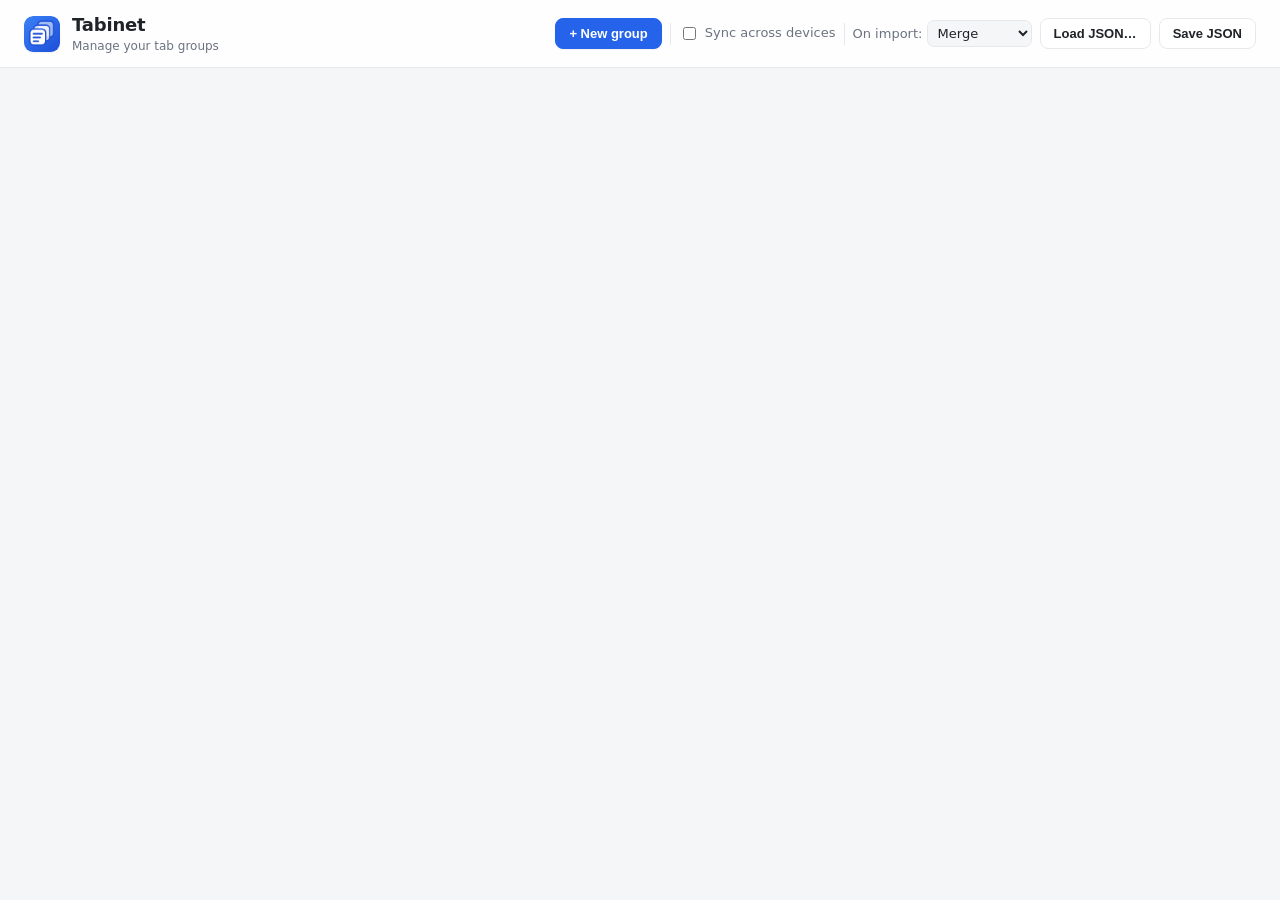
==== Tabinet/src/manager/manager.html @ d1fe0183 "Feat: Tabinet 크롬 확장 초기 구현 (탭 그룹 저장·복원·편집·동기화) - 팝업: 현재 창/현재 탭그룹 저장, 저장 그룹 클릭 복원(네이티브 탭그룹으로 묶음),   이름" ====
<!DOCTYPE html>
<html lang="en">
  <head>
    <meta charset="UTF-8" />
    <meta name="viewport" content="width=device-width, initial-scale=1.0" />
    <title>Tabinet — Manage groups</title>
    <link rel="stylesheet" href="manager.css" />
  </head>
  <body>
    <header class="topbar">
      <div class="brand">
        <img class="brand-icon" src="../../icons/icon48.png" alt="" />
        <div>
          <h1 class="title">Tabinet</h1>
          <p class="subtitle">Manage your tab groups</p>
        </div>
      </div>
      <div class="toolbar">
        <button id="new-group-btn" class="btn primary" type="button">
          + New group
        </button>
        <span class="sep"></span>
        <label class="sync-toggle" title="Sync groups to your Google account so they appear on every device you're signed into (small storage limit — see README).">
          <input id="sync-toggle" type="checkbox" />
          Sync across devices
        </label>
        <span class="sep"></span>
        <label class="import-mode">
          On import:
          <select id="import-mode">
            <option value="merge">Merge</option>
            <option value="replace">Replace all</option>
          </select>
        </label>
        <button id="import-btn" class="btn" type="button">Load JSON…</button>
        <button id="export-btn" class="btn" type="button">Save JSON</button>
        <input id="import-file" type="file" accept="application/json" hidden />
      </div>
    </header>

    <p id="toast" class="toast" role="status" hidden></p>

    <main id="groups" class="groups">
      <!-- rendered by manager.js -->
    </main>
    <p id="empty" class="empty" hidden>
      No groups yet. Create one with <strong>+ New group</strong>, or load a JSON
      backup.
    </p>

    <script type="module" src="manager.js"></script>
  </body>
</html>
---- Tabinet/src/manager/manager.css ----
:root {
  --bg: #f5f6f8;
  --card: #ffffff;
  --fg: #1f2328;
  --muted: #6b7280;
  --border: #e6e8eb;
  --accent: #2563eb;
  --accent-strong: #1d4ed8;
  --accent-fg: #ffffff;
  --accent-soft: #eff4ff;
  --hover: #f2f4f7;
  --danger: #ef4444;
  --shadow-sm: 0 1px 2px rgba(16, 24, 40, 0.06);
  --shadow-md: 0 4px 14px rgba(16, 24, 40, 0.1);
}

@media (prefers-color-scheme: dark) {
  :root {
    --bg: #15181d;
    --card: #1f242b;
    --fg: #e8eaed;
    --muted: #9aa1ac;
    --border: #2b313a;
    --accent: #3b82f6;
    --accent-strong: #2563eb;
    --accent-fg: #ffffff;
    --accent-soft: #22314f;
    --hover: #262c34;
    --danger: #f87171;
    --shadow-sm: 0 1px 2px rgba(0, 0, 0, 0.4);
    --shadow-md: 0 6px 20px rgba(0, 0, 0, 0.5);
  }
}

* {
  box-sizing: border-box;
}

body {
  margin: 0;
  font-family: system-ui, -apple-system, "Segoe UI", sans-serif;
  font-size: 14px;
  line-height: 1.45;
  background: var(--bg);
  color: var(--fg);
}

/* ---------- top bar ---------- */
.topbar {
  position: sticky;
  top: 0;
  z-index: 10;
  display: flex;
  align-items: center;
  justify-content: space-between;
  gap: 16px;
  padding: 12px 24px;
  background: color-mix(in srgb, var(--card) 88%, transparent);
  backdrop-filter: saturate(180%) blur(8px);
  border-bottom: 1px solid var(--border);
}

.brand {
  display: flex;
  align-items: center;
  gap: 12px;
}

.brand-icon {
  width: 36px;
  height: 36px;
  border-radius: 9px;
  box-shadow: var(--shadow-sm);
}

.title {
  margin: 0;
  font-size: 18px;
  font-weight: 700;
  letter-spacing: -0.01em;
}

.subtitle {
  margin: 0;
  font-size: 12px;
  color: var(--muted);
}

.toolbar {
  display: flex;
  align-items: center;
  gap: 8px;
  flex-wrap: wrap;
}

.sep {
  width: 1px;
  height: 22px;
  background: var(--border);
}

.sync-toggle {
  display: flex;
  align-items: center;
  gap: 6px;
  color: var(--muted);
  font-size: 13px;
  cursor: pointer;
  user-select: none;
}

.sync-toggle input {
  cursor: pointer;
  accent-color: var(--accent);
}

.import-mode {
  color: var(--muted);
  font-size: 13px;
}

.import-mode select,
.color-select {
  font: inherit;
  color: var(--fg);
  background: var(--bg);
  border: 1px solid var(--border);
  border-radius: 7px;
  padding: 4px 6px;
}

.btn {
  padding: 7px 13px;
  border: 1px solid var(--border);
  border-radius: 8px;
  background: var(--card);
  color: var(--fg);
  font-size: 13px;
  font-weight: 600;
  cursor: pointer;
  transition: background 0.12s, border-color 0.12s, transform 0.05s;
}

.btn:hover {
  background: var(--hover);
}

.btn:active {
  transform: translateY(1px);
}

.btn.primary {
  background: var(--accent);
  border-color: var(--accent);
  color: var(--accent-fg);
  box-shadow: var(--shadow-sm);
}

.btn.primary:hover {
  background: var(--accent-strong);
  border-color: var(--accent-strong);
}

/* ---------- toast ---------- */
.toast {
  position: fixed;
  left: 50%;
  bottom: 24px;
  transform: translateX(-50%);
  z-index: 20;
  margin: 0;
  padding: 10px 18px;
  border-radius: 10px;
  background: var(--accent);
  color: var(--accent-fg);
  font-size: 13px;
  font-weight: 500;
  box-shadow: var(--shadow-md);
}

/* ---------- groups ---------- */
.groups {
  max-width: 860px;
  margin: 0 auto;
  padding: 24px 24px 60px;
  display: flex;
  flex-direction: column;
  gap: 14px;
}

.empty {
  max-width: 860px;
  margin: 60px auto;
  padding: 0 24px;
  text-align: center;
  color: var(--muted);
  font-size: 15px;
}

/* ---------- group card ---------- */
.group {
  background: var(--card);
  border: 1px solid var(--border);
  border-radius: 14px;
  overflow: hidden;
  box-shadow: var(--shadow-sm);
  transition: box-shadow 0.12s, border-color 0.12s;
}

.group:hover {
  box-shadow: var(--shadow-md);
}

.group.dragging {
  opacity: 0.5;
}

.group.drop-before {
  box-shadow: 0 -3px 0 0 var(--accent);
}

.group.drop-after {
  box-shadow: 0 3px 0 0 var(--accent);
}

.group-head {
  display: flex;
  align-items: center;
  gap: 10px;
  padding: 12px 14px;
}

.drag-handle {
  cursor: grab;
  color: var(--muted);
  font-size: 16px;
  user-select: none;
  padding: 0 4px;
  border-radius: 6px;
}

.drag-handle:hover {
  background: var(--hover);
  color: var(--fg);
}

.drag-handle:active {
  cursor: grabbing;
}

.name-input {
  flex: 1;
  min-width: 0;
  font: inherit;
  font-weight: 600;
  font-size: 15px;
  color: var(--fg);
  background: transparent;
  border: 1px solid transparent;
  border-radius: 8px;
  padding: 5px 8px;
  transition: border-color 0.12s, background 0.12s;
}

.name-input:hover {
  border-color: var(--border);
}

.name-input:focus {
  border-color: var(--accent);
  background: var(--bg);
  outline: none;
}

.count {
  color: var(--muted);
  font-size: 12px;
  white-space: nowrap;
  padding: 2px 8px;
  background: var(--hover);
  border-radius: 999px;
}

.head-actions {
  display: flex;
  gap: 6px;
}

.icon-btn {
  border: 1px solid var(--border);
  background: var(--card);
  color: var(--fg);
  border-radius: 8px;
  padding: 5px 11px;
  font-size: 12.5px;
  font-weight: 600;
  cursor: pointer;
  transition: background 0.12s, border-color 0.12s, color 0.12s;
}

.icon-btn:hover {
  background: var(--hover);
}

.icon-btn:disabled {
  opacity: 0.5;
  cursor: default;
}

.icon-btn.danger:hover {
  color: var(--accent-fg);
  background: var(--danger);
  border-color: var(--danger);
}

/* ---------- tab rows ---------- */
.tabs {
  list-style: none;
  margin: 0;
  padding: 0 14px 8px;
  display: flex;
  flex-direction: column;
  gap: 6px;
}

.tab-row {
  display: flex;
  align-items: center;
  gap: 8px;
  padding: 7px 8px;
  border: 1px solid var(--border);
  border-radius: 10px;
  background: var(--bg);
  transition: border-color 0.12s;
}

.tab-row:hover {
  border-color: color-mix(in srgb, var(--accent) 40%, var(--border));
}

.tab-row.dragging {
  opacity: 0.5;
}

.tab-row.drop-before {
  box-shadow: 0 -3px 0 0 var(--accent);
}

.tab-row.drop-after {
  box-shadow: 0 3px 0 0 var(--accent);
}

.tab-drag {
  cursor: grab;
  color: var(--muted);
  user-select: none;
  padding: 0 2px;
}

.tab-drag:active {
  cursor: grabbing;
}

.tab-fields {
  display: flex;
  flex: 1;
  min-width: 0;
  gap: 8px;
}

.tab-title,
.tab-url {
  font: inherit;
  border: 1px solid var(--border);
  border-radius: 7px;
  padding: 5px 8px;
  background: var(--card);
  color: var(--fg);
}

.tab-title {
  flex: 1 1 40%;
  min-width: 0;
}

.tab-url {
  flex: 1 1 60%;
  min-width: 0;
  color: var(--muted);
  font-size: 13px;
}

.tab-url:focus,
.tab-title:focus {
  outline: none;
  border-color: var(--accent);
  color: var(--fg);
}

.tab-remove {
  border: none;
  background: transparent;
  color: var(--muted);
  font-size: 16px;
  line-height: 1;
  cursor: pointer;
  padding: 4px 7px;
  border-radius: 6px;
}

.tab-remove:hover {
  color: var(--danger);
  background: color-mix(in srgb, var(--danger) 12%, transparent);
}

.add-tab {
  margin: 2px 14px 14px;
  padding: 8px 12px;
  border: 1px dashed var(--border);
  border-radius: 10px;
  background: transparent;
  color: var(--muted);
  font-size: 13px;
  font-weight: 500;
  cursor: pointer;
  transition: color 0.12s, border-color 0.12s, background 0.12s;
}

.add-tab:hover {
  color: var(--accent);
  border-color: var(--accent);
  background: var(--accent-soft);
}
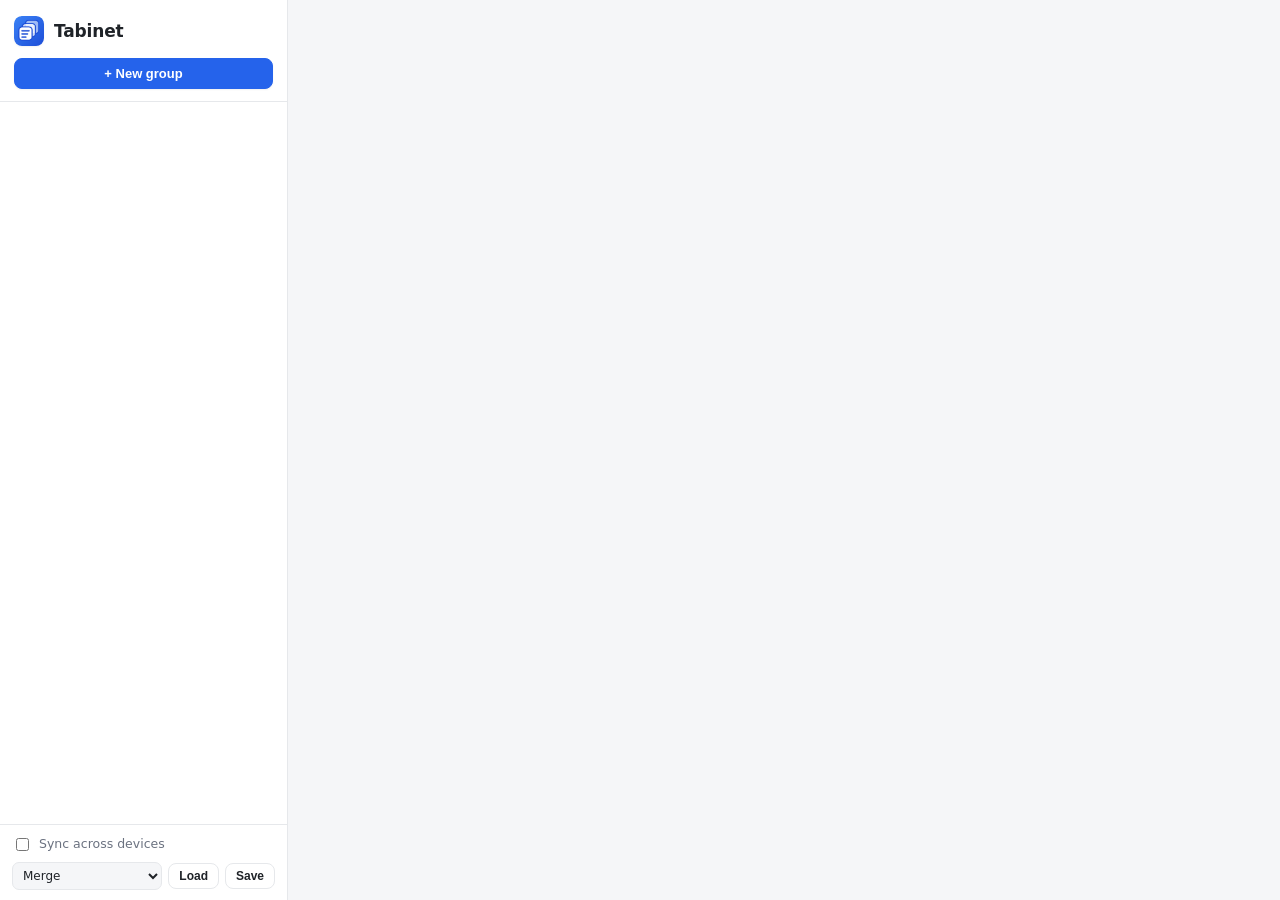
==== commit 98b52e18: "Feat: Tabinet 사이드바" ====
--- a/Tabinet/src/manager/manager.html
+++ b/Tabinet/src/manager/manager.html
@@ -7,46 +7,50 @@
     <link rel="stylesheet" href="manager.css" />
   </head>
   <body>
-    <header class="topbar">
-      <div class="brand">
-        <img class="brand-icon" src="../../icons/icon48.png" alt="" />
-        <div>
-          <h1 class="title">Tabinet</h1>
-          <p class="subtitle">Manage your tab groups</p>
+    <div class="app">
+      <!-- ===== left: group list (Safari-style sidebar) ===== -->
+      <aside class="sidebar">
+        <div class="sidebar-head">
+          <div class="brand">
+            <img class="brand-icon" src="../../icons/icon48.png" alt="" />
+            <h1 class="title">Tabinet</h1>
+          </div>
+          <button id="new-group-btn" class="btn primary block" type="button">
+            + New group
+          </button>
         </div>
-      </div>
-      <div class="toolbar">
-        <button id="new-group-btn" class="btn primary" type="button">
-          + New group
-        </button>
-        <span class="sep"></span>
-        <label class="sync-toggle" title="Sync groups to your Google account so they appear on every device you're signed into (small storage limit — see README).">
-          <input id="sync-toggle" type="checkbox" />
-          Sync across devices
-        </label>
-        <span class="sep"></span>
-        <label class="import-mode">
-          On import:
-          <select id="import-mode">
-            <option value="merge">Merge</option>
-            <option value="replace">Replace all</option>
-          </select>
-        </label>
-        <button id="import-btn" class="btn" type="button">Load JSON…</button>
-        <button id="export-btn" class="btn" type="button">Save JSON</button>
-        <input id="import-file" type="file" accept="application/json" hidden />
-      </div>
-    </header>
+
+        <ul id="group-list" class="group-list" aria-label="Tab groups">
+          <!-- rendered by manager.js -->
+        </ul>
+
+        <div class="sidebar-foot">
+          <label
+            class="sync-toggle"
+            title="Sync groups to your Google account so they appear on every device you're signed into (small storage limit — see README)."
+          >
+            <input id="sync-toggle" type="checkbox" />
+            Sync across devices
+          </label>
+          <div class="io-row">
+            <select id="import-mode" title="How Load JSON applies the file">
+              <option value="merge">Merge</option>
+              <option value="replace">Replace all</option>
+            </select>
+            <button id="import-btn" class="btn small" type="button">Load</button>
+            <button id="export-btn" class="btn small" type="button">Save</button>
+            <input id="import-file" type="file" accept="application/json" hidden />
+          </div>
+        </div>
+      </aside>
+
+      <!-- ===== right: selected group's tabs ===== -->
+      <main id="detail" class="detail">
+        <!-- rendered by manager.js -->
+      </main>
+    </div>
 
     <p id="toast" class="toast" role="status" hidden></p>
-
-    <main id="groups" class="groups">
-      <!-- rendered by manager.js -->
-    </main>
-    <p id="empty" class="empty" hidden>
-      No groups yet. Create one with <strong>+ New group</strong>, or load a JSON
-      backup.
-    </p>
 
     <script type="module" src="manager.js"></script>
   </body>
--- a/Tabinet/src/manager/manager.css
+++ b/Tabinet/src/manager/manager.css
@@ -1,5 +1,6 @@
 :root {
   --bg: #f5f6f8;
+  --panel: #ffffff;
   --card: #ffffff;
   --fg: #1f2328;
   --muted: #6b7280;
@@ -9,15 +10,17 @@
   --accent-fg: #ffffff;
   --accent-soft: #eff4ff;
   --hover: #f2f4f7;
+  --sel: #e7efff;
   --danger: #ef4444;
   --shadow-sm: 0 1px 2px rgba(16, 24, 40, 0.06);
-  --shadow-md: 0 4px 14px rgba(16, 24, 40, 0.1);
+  --shadow-md: 0 6px 20px rgba(16, 24, 40, 0.12);
 }
 
 @media (prefers-color-scheme: dark) {
   :root {
     --bg: #15181d;
-    --card: #1f242b;
+    --panel: #1a1e24;
+    --card: #21262e;
     --fg: #e8eaed;
     --muted: #9aa1ac;
     --border: #2b313a;
@@ -26,14 +29,20 @@
     --accent-fg: #ffffff;
     --accent-soft: #22314f;
     --hover: #262c34;
+    --sel: #26344f;
     --danger: #f87171;
     --shadow-sm: 0 1px 2px rgba(0, 0, 0, 0.4);
-    --shadow-md: 0 6px 20px rgba(0, 0, 0, 0.5);
+    --shadow-md: 0 8px 24px rgba(0, 0, 0, 0.55);
   }
 }
 
 * {
   box-sizing: border-box;
+}
+
+html,
+body {
+  height: 100%;
 }
 
 body {
@@ -45,88 +54,45 @@
   color: var(--fg);
 }
 
-/* ---------- top bar ---------- */
-.topbar {
-  position: sticky;
-  top: 0;
-  z-index: 10;
-  display: flex;
-  align-items: center;
-  justify-content: space-between;
-  gap: 16px;
-  padding: 12px 24px;
-  background: color-mix(in srgb, var(--card) 88%, transparent);
-  backdrop-filter: saturate(180%) blur(8px);
+.app {
+  display: grid;
+  grid-template-columns: 288px 1fr;
+  height: 100vh;
+}
+
+/* ========== sidebar ========== */
+.sidebar {
+  display: flex;
+  flex-direction: column;
+  min-height: 0;
+  background: var(--panel);
+  border-right: 1px solid var(--border);
+}
+
+.sidebar-head {
+  padding: 16px 14px 12px;
   border-bottom: 1px solid var(--border);
 }
 
 .brand {
   display: flex;
   align-items: center;
-  gap: 12px;
+  gap: 10px;
+  margin-bottom: 12px;
 }
 
 .brand-icon {
-  width: 36px;
-  height: 36px;
-  border-radius: 9px;
+  width: 30px;
+  height: 30px;
+  border-radius: 8px;
   box-shadow: var(--shadow-sm);
 }
 
 .title {
   margin: 0;
-  font-size: 18px;
+  font-size: 17px;
   font-weight: 700;
   letter-spacing: -0.01em;
-}
-
-.subtitle {
-  margin: 0;
-  font-size: 12px;
-  color: var(--muted);
-}
-
-.toolbar {
-  display: flex;
-  align-items: center;
-  gap: 8px;
-  flex-wrap: wrap;
-}
-
-.sep {
-  width: 1px;
-  height: 22px;
-  background: var(--border);
-}
-
-.sync-toggle {
-  display: flex;
-  align-items: center;
-  gap: 6px;
-  color: var(--muted);
-  font-size: 13px;
-  cursor: pointer;
-  user-select: none;
-}
-
-.sync-toggle input {
-  cursor: pointer;
-  accent-color: var(--accent);
-}
-
-.import-mode {
-  color: var(--muted);
-  font-size: 13px;
-}
-
-.import-mode select,
-.color-select {
-  font: inherit;
-  color: var(--fg);
-  background: var(--bg);
-  border: 1px solid var(--border);
-  border-radius: 7px;
-  padding: 4px 6px;
 }
 
 .btn {
@@ -149,6 +115,16 @@
   transform: translateY(1px);
 }
 
+.btn.block {
+  display: block;
+  width: 100%;
+}
+
+.btn.small {
+  padding: 5px 10px;
+  font-size: 12px;
+}
+
 .btn.primary {
   background: var(--accent);
   border-color: var(--accent);
@@ -161,7 +137,449 @@
   border-color: var(--accent-strong);
 }
 
-/* ---------- toast ---------- */
+/* group list */
+.group-list {
+  list-style: none;
+  margin: 0;
+  padding: 8px;
+  flex: 1;
+  min-height: 0;
+  overflow-y: auto;
+}
+
+.group-item {
+  display: flex;
+  align-items: center;
+  gap: 10px;
+  padding: 9px 10px;
+  margin: 2px 0;
+  border-radius: 9px;
+  cursor: pointer;
+  border: 1px solid transparent;
+  transition: background 0.12s, border-color 0.12s;
+}
+
+.group-item:hover {
+  background: var(--hover);
+}
+
+.group-item.selected {
+  background: var(--sel);
+  border-color: color-mix(in srgb, var(--accent) 35%, transparent);
+}
+
+.group-item.dragging {
+  opacity: 0.5;
+}
+
+.group-item.drop-before {
+  box-shadow: 0 -3px 0 0 var(--accent);
+}
+
+.group-item.drop-after {
+  box-shadow: 0 3px 0 0 var(--accent);
+}
+
+/* highlighted as a target when moving a tab onto it */
+.group-item.drop-into {
+  border-color: var(--accent);
+  background: var(--accent-soft);
+  box-shadow: 0 0 0 2px color-mix(in srgb, var(--accent) 45%, transparent);
+}
+
+.g-handle {
+  color: var(--muted);
+  cursor: grab;
+  user-select: none;
+  font-size: 14px;
+  opacity: 0;
+  transition: opacity 0.12s;
+}
+
+.group-item:hover .g-handle {
+  opacity: 1;
+}
+
+.g-handle:active {
+  cursor: grabbing;
+}
+
+.g-dot {
+  width: 11px;
+  height: 11px;
+  border-radius: 50%;
+  flex-shrink: 0;
+}
+
+.g-name {
+  flex: 1;
+  min-width: 0;
+  font-weight: 600;
+  white-space: nowrap;
+  overflow: hidden;
+  text-overflow: ellipsis;
+}
+
+.g-count {
+  color: var(--muted);
+  font-size: 11.5px;
+  padding: 1px 7px;
+  background: color-mix(in srgb, var(--muted) 14%, transparent);
+  border-radius: 999px;
+}
+
+.g-del {
+  border: none;
+  background: transparent;
+  color: var(--muted);
+  cursor: pointer;
+  font-size: 15px;
+  line-height: 1;
+  padding: 2px 5px;
+  border-radius: 6px;
+  opacity: 0;
+  transition: opacity 0.12s, color 0.12s, background 0.12s;
+}
+
+.group-item:hover .g-del {
+  opacity: 1;
+}
+
+.g-del:hover {
+  color: var(--danger);
+  background: color-mix(in srgb, var(--danger) 12%, transparent);
+}
+
+.sidebar-empty {
+  padding: 24px 14px;
+  color: var(--muted);
+  font-size: 13px;
+  text-align: center;
+}
+
+/* sidebar footer */
+.sidebar-foot {
+  padding: 10px 12px;
+  border-top: 1px solid var(--border);
+  display: flex;
+  flex-direction: column;
+  gap: 8px;
+}
+
+.sync-toggle {
+  display: flex;
+  align-items: center;
+  gap: 7px;
+  color: var(--muted);
+  font-size: 12.5px;
+  cursor: pointer;
+  user-select: none;
+}
+
+.sync-toggle input {
+  cursor: pointer;
+  accent-color: var(--accent);
+}
+
+.io-row {
+  display: flex;
+  gap: 6px;
+  align-items: center;
+}
+
+.io-row select {
+  flex: 1;
+  min-width: 0;
+  font: inherit;
+  font-size: 12px;
+  color: var(--fg);
+  background: var(--bg);
+  border: 1px solid var(--border);
+  border-radius: 7px;
+  padding: 5px 6px;
+}
+
+/* ========== detail pane ========== */
+.detail {
+  min-width: 0;
+  min-height: 0;
+  overflow-y: auto;
+}
+
+.detail-inner {
+  max-width: 760px;
+  margin: 0 auto;
+  padding: 22px 28px 60px;
+}
+
+.detail-empty {
+  height: 100%;
+  display: flex;
+  flex-direction: column;
+  align-items: center;
+  justify-content: center;
+  gap: 6px;
+  color: var(--muted);
+  text-align: center;
+  padding: 24px;
+}
+
+.detail-empty .big {
+  font-size: 40px;
+  opacity: 0.8;
+}
+
+.detail-empty .t {
+  font-size: 16px;
+  font-weight: 600;
+  color: var(--fg);
+}
+
+/* detail header */
+.detail-head {
+  display: flex;
+  align-items: center;
+  gap: 10px;
+  padding-bottom: 14px;
+  margin-bottom: 14px;
+  border-bottom: 1px solid var(--border);
+}
+
+.color-select {
+  font: inherit;
+  color: var(--fg);
+  background: var(--bg);
+  border: 1px solid var(--border);
+  border-radius: 8px;
+  padding: 6px 6px;
+}
+
+.name-input {
+  flex: 1;
+  min-width: 0;
+  font: inherit;
+  font-weight: 700;
+  font-size: 19px;
+  color: var(--fg);
+  background: transparent;
+  border: 1px solid transparent;
+  border-radius: 8px;
+  padding: 5px 8px;
+  transition: border-color 0.12s, background 0.12s;
+}
+
+.name-input:hover {
+  border-color: var(--border);
+}
+
+.name-input:focus {
+  border-color: var(--accent);
+  background: var(--bg);
+  outline: none;
+}
+
+.head-actions {
+  display: flex;
+  gap: 6px;
+}
+
+.icon-btn {
+  border: 1px solid var(--border);
+  background: var(--card);
+  color: var(--fg);
+  border-radius: 8px;
+  padding: 6px 12px;
+  font-size: 12.5px;
+  font-weight: 600;
+  cursor: pointer;
+  transition: background 0.12s, border-color 0.12s, color 0.12s;
+}
+
+.icon-btn:hover {
+  background: var(--hover);
+}
+
+.icon-btn.primary {
+  background: var(--accent);
+  border-color: var(--accent);
+  color: var(--accent-fg);
+}
+
+.icon-btn.primary:hover {
+  background: var(--accent-strong);
+}
+
+.icon-btn.primary:disabled {
+  opacity: 0.5;
+  cursor: default;
+}
+
+.icon-btn.danger:hover {
+  color: var(--accent-fg);
+  background: var(--danger);
+  border-color: var(--danger);
+}
+
+/* tab list */
+.tab-list {
+  list-style: none;
+  margin: 0 0 12px;
+  padding: 0;
+  display: flex;
+  flex-direction: column;
+  gap: 7px;
+}
+
+.tab-row {
+  display: flex;
+  align-items: center;
+  gap: 8px;
+  padding: 8px 9px;
+  border: 1px solid var(--border);
+  border-radius: 10px;
+  background: var(--card);
+  box-shadow: var(--shadow-sm);
+  transition: border-color 0.12s;
+}
+
+.tab-row:hover {
+  border-color: color-mix(in srgb, var(--accent) 40%, var(--border));
+}
+
+.tab-row.dragging {
+  opacity: 0.5;
+}
+
+.tab-row.drop-before {
+  box-shadow: 0 -3px 0 0 var(--accent);
+}
+
+.tab-row.drop-after {
+  box-shadow: 0 3px 0 0 var(--accent);
+}
+
+.tab-drag {
+  cursor: grab;
+  color: var(--muted);
+  user-select: none;
+  padding: 0 2px;
+}
+
+.tab-drag:active {
+  cursor: grabbing;
+}
+
+.tab-index {
+  width: 20px;
+  text-align: center;
+  color: var(--muted);
+  font-size: 12px;
+  flex-shrink: 0;
+}
+
+.tab-fields {
+  display: flex;
+  flex: 1;
+  min-width: 0;
+  gap: 8px;
+}
+
+.tab-title,
+.tab-url {
+  font: inherit;
+  border: 1px solid var(--border);
+  border-radius: 7px;
+  padding: 6px 8px;
+  background: var(--bg);
+  color: var(--fg);
+}
+
+.tab-title {
+  flex: 1 1 38%;
+  min-width: 0;
+}
+
+.tab-url {
+  flex: 1 1 62%;
+  min-width: 0;
+  color: var(--muted);
+  font-size: 13px;
+}
+
+.tab-title:focus,
+.tab-url:focus {
+  outline: none;
+  border-color: var(--accent);
+  color: var(--fg);
+  background: var(--card);
+}
+
+.tab-open {
+  border: none;
+  background: transparent;
+  color: var(--muted);
+  cursor: pointer;
+  font-size: 14px;
+  padding: 4px 6px;
+  border-radius: 6px;
+  text-decoration: none;
+}
+
+.tab-open:hover {
+  color: var(--accent);
+  background: var(--accent-soft);
+}
+
+.tab-remove {
+  border: none;
+  background: transparent;
+  color: var(--muted);
+  font-size: 16px;
+  line-height: 1;
+  cursor: pointer;
+  padding: 4px 7px;
+  border-radius: 6px;
+}
+
+.tab-remove:hover {
+  color: var(--danger);
+  background: color-mix(in srgb, var(--danger) 12%, transparent);
+}
+
+.tabs-empty {
+  padding: 18px;
+  text-align: center;
+  color: var(--muted);
+  border: 1px dashed var(--border);
+  border-radius: 10px;
+  margin-bottom: 12px;
+}
+
+.add-tab {
+  padding: 9px 12px;
+  border: 1px dashed var(--border);
+  border-radius: 10px;
+  background: transparent;
+  color: var(--muted);
+  font-size: 13px;
+  font-weight: 600;
+  cursor: pointer;
+  transition: color 0.12s, border-color 0.12s, background 0.12s;
+}
+
+.add-tab:hover {
+  color: var(--accent);
+  border-color: var(--accent);
+  background: var(--accent-soft);
+}
+
+.hint {
+  margin: 14px 2px 0;
+  color: var(--muted);
+  font-size: 12px;
+}
+
+/* ========== toast ========== */
 .toast {
   position: fixed;
   left: 50%;
@@ -177,257 +595,3 @@
   font-weight: 500;
   box-shadow: var(--shadow-md);
 }
-
-/* ---------- groups ---------- */
-.groups {
-  max-width: 860px;
-  margin: 0 auto;
-  padding: 24px 24px 60px;
-  display: flex;
-  flex-direction: column;
-  gap: 14px;
-}
-
-.empty {
-  max-width: 860px;
-  margin: 60px auto;
-  padding: 0 24px;
-  text-align: center;
-  color: var(--muted);
-  font-size: 15px;
-}
-
-/* ---------- group card ---------- */
-.group {
-  background: var(--card);
-  border: 1px solid var(--border);
-  border-radius: 14px;
-  overflow: hidden;
-  box-shadow: var(--shadow-sm);
-  transition: box-shadow 0.12s, border-color 0.12s;
-}
-
-.group:hover {
-  box-shadow: var(--shadow-md);
-}
-
-.group.dragging {
-  opacity: 0.5;
-}
-
-.group.drop-before {
-  box-shadow: 0 -3px 0 0 var(--accent);
-}
-
-.group.drop-after {
-  box-shadow: 0 3px 0 0 var(--accent);
-}
-
-.group-head {
-  display: flex;
-  align-items: center;
-  gap: 10px;
-  padding: 12px 14px;
-}
-
-.drag-handle {
-  cursor: grab;
-  color: var(--muted);
-  font-size: 16px;
-  user-select: none;
-  padding: 0 4px;
-  border-radius: 6px;
-}
-
-.drag-handle:hover {
-  background: var(--hover);
-  color: var(--fg);
-}
-
-.drag-handle:active {
-  cursor: grabbing;
-}
-
-.name-input {
-  flex: 1;
-  min-width: 0;
-  font: inherit;
-  font-weight: 600;
-  font-size: 15px;
-  color: var(--fg);
-  background: transparent;
-  border: 1px solid transparent;
-  border-radius: 8px;
-  padding: 5px 8px;
-  transition: border-color 0.12s, background 0.12s;
-}
-
-.name-input:hover {
-  border-color: var(--border);
-}
-
-.name-input:focus {
-  border-color: var(--accent);
-  background: var(--bg);
-  outline: none;
-}
-
-.count {
-  color: var(--muted);
-  font-size: 12px;
-  white-space: nowrap;
-  padding: 2px 8px;
-  background: var(--hover);
-  border-radius: 999px;
-}
-
-.head-actions {
-  display: flex;
-  gap: 6px;
-}
-
-.icon-btn {
-  border: 1px solid var(--border);
-  background: var(--card);
-  color: var(--fg);
-  border-radius: 8px;
-  padding: 5px 11px;
-  font-size: 12.5px;
-  font-weight: 600;
-  cursor: pointer;
-  transition: background 0.12s, border-color 0.12s, color 0.12s;
-}
-
-.icon-btn:hover {
-  background: var(--hover);
-}
-
-.icon-btn:disabled {
-  opacity: 0.5;
-  cursor: default;
-}
-
-.icon-btn.danger:hover {
-  color: var(--accent-fg);
-  background: var(--danger);
-  border-color: var(--danger);
-}
-
-/* ---------- tab rows ---------- */
-.tabs {
-  list-style: none;
-  margin: 0;
-  padding: 0 14px 8px;
-  display: flex;
-  flex-direction: column;
-  gap: 6px;
-}
-
-.tab-row {
-  display: flex;
-  align-items: center;
-  gap: 8px;
-  padding: 7px 8px;
-  border: 1px solid var(--border);
-  border-radius: 10px;
-  background: var(--bg);
-  transition: border-color 0.12s;
-}
-
-.tab-row:hover {
-  border-color: color-mix(in srgb, var(--accent) 40%, var(--border));
-}
-
-.tab-row.dragging {
-  opacity: 0.5;
-}
-
-.tab-row.drop-before {
-  box-shadow: 0 -3px 0 0 var(--accent);
-}
-
-.tab-row.drop-after {
-  box-shadow: 0 3px 0 0 var(--accent);
-}
-
-.tab-drag {
-  cursor: grab;
-  color: var(--muted);
-  user-select: none;
-  padding: 0 2px;
-}
-
-.tab-drag:active {
-  cursor: grabbing;
-}
-
-.tab-fields {
-  display: flex;
-  flex: 1;
-  min-width: 0;
-  gap: 8px;
-}
-
-.tab-title,
-.tab-url {
-  font: inherit;
-  border: 1px solid var(--border);
-  border-radius: 7px;
-  padding: 5px 8px;
-  background: var(--card);
-  color: var(--fg);
-}
-
-.tab-title {
-  flex: 1 1 40%;
-  min-width: 0;
-}
-
-.tab-url {
-  flex: 1 1 60%;
-  min-width: 0;
-  color: var(--muted);
-  font-size: 13px;
-}
-
-.tab-url:focus,
-.tab-title:focus {
-  outline: none;
-  border-color: var(--accent);
-  color: var(--fg);
-}
-
-.tab-remove {
-  border: none;
-  background: transparent;
-  color: var(--muted);
-  font-size: 16px;
-  line-height: 1;
-  cursor: pointer;
-  padding: 4px 7px;
-  border-radius: 6px;
-}
-
-.tab-remove:hover {
-  color: var(--danger);
-  background: color-mix(in srgb, var(--danger) 12%, transparent);
-}
-
-.add-tab {
-  margin: 2px 14px 14px;
-  padding: 8px 12px;
-  border: 1px dashed var(--border);
-  border-radius: 10px;
-  background: transparent;
-  color: var(--muted);
-  font-size: 13px;
-  font-weight: 500;
-  cursor: pointer;
-  transition: color 0.12s, border-color 0.12s, background 0.12s;
-}
-
-.add-tab:hover {
-  color: var(--accent);
-  border-color: var(--accent);
-  background: var(--accent-soft);
-}
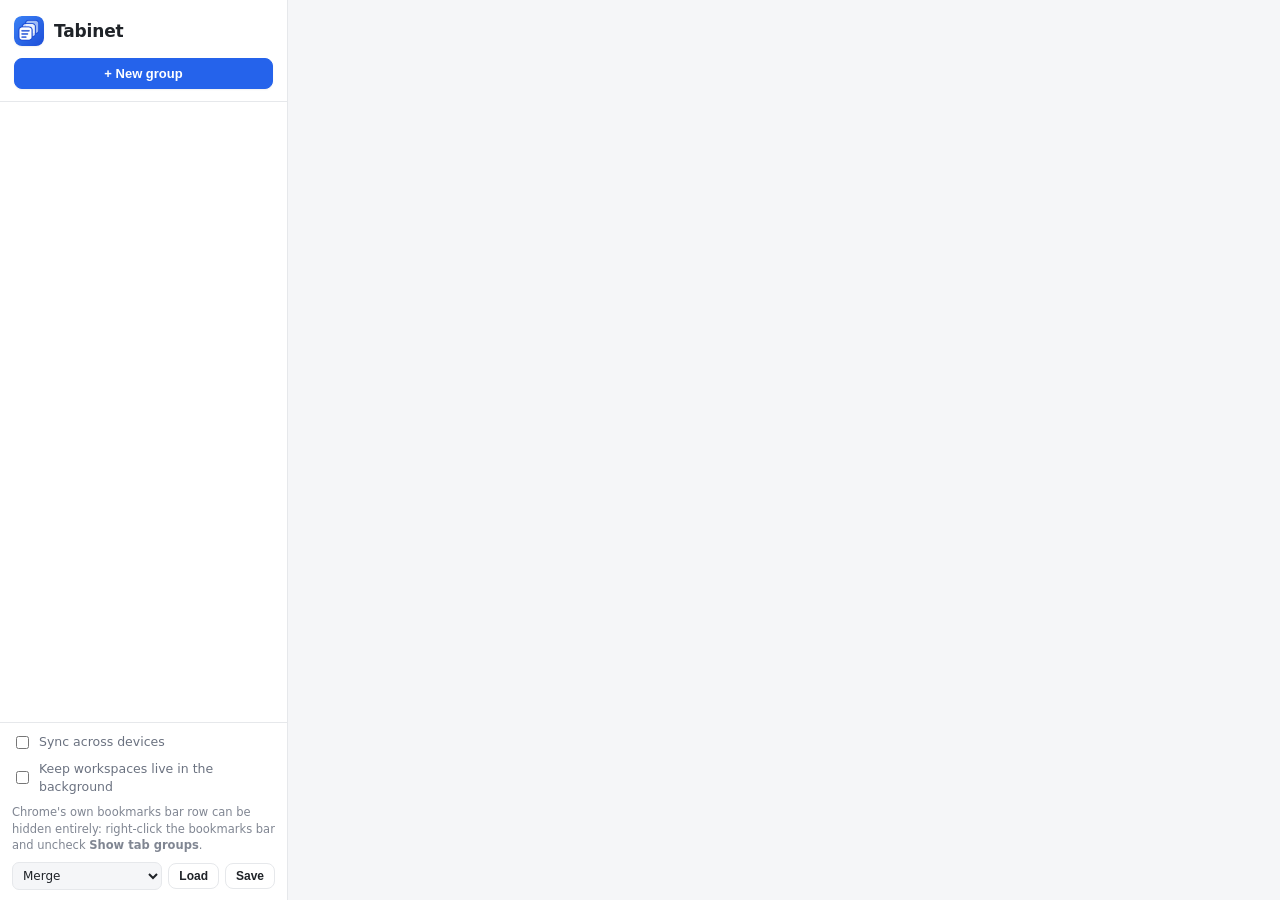
==== commit 870e79f2: "Feat: 전환 시 백그라운드 프리워밍 + 북마크바 탭 그룹 노출 제어 (v1.0.0) - 워크스페이스 전환 순간 아직 안 열린 페이지를 백그라운드에서 미리 요청   → 탭을 눌렀" ====
--- a/Tabinet/src/manager/manager.html
+++ b/Tabinet/src/manager/manager.html
@@ -32,6 +32,17 @@
             <input id="sync-toggle" type="checkbox" />
             Sync across devices
           </label>
+          <label
+            class="sync-toggle"
+            title="On: the workspace you leave keeps running as a Chrome tab group, so switching back is instant — but Chrome lists every live tab group in the bookmarks bar. Off: Tabinet never creates tab groups, so nothing appears in the bookmarks bar; workspaces reopen (pre-warmed) when you switch back. Individual workspaces can override this."
+          >
+            <input id="keep-loaded-toggle" type="checkbox" />
+            Keep workspaces live in the background
+          </label>
+          <p class="foot-hint">
+            Chrome's own bookmarks bar row can be hidden entirely: right-click
+            the bookmarks bar and uncheck <b>Show tab groups</b>.
+          </p>
           <div class="io-row">
             <select id="import-mode" title="How Load JSON applies the file">
               <option value="merge">Merge</option>
--- a/Tabinet/src/manager/manager.css
+++ b/Tabinet/src/manager/manager.css
@@ -281,6 +281,14 @@
   accent-color: var(--accent);
 }
 
+.foot-hint {
+  margin: 0;
+  color: var(--muted);
+  font-size: 11.5px;
+  line-height: 1.45;
+  opacity: 0.85;
+}
+
 .io-row {
   display: flex;
   gap: 6px;
@@ -352,6 +360,12 @@
   border: 1px solid var(--border);
   border-radius: 8px;
   padding: 6px 6px;
+}
+
+.keep-select {
+  font-size: 12.5px;
+  color: var(--muted);
+  padding: 6px 4px;
 }
 
 .name-input {
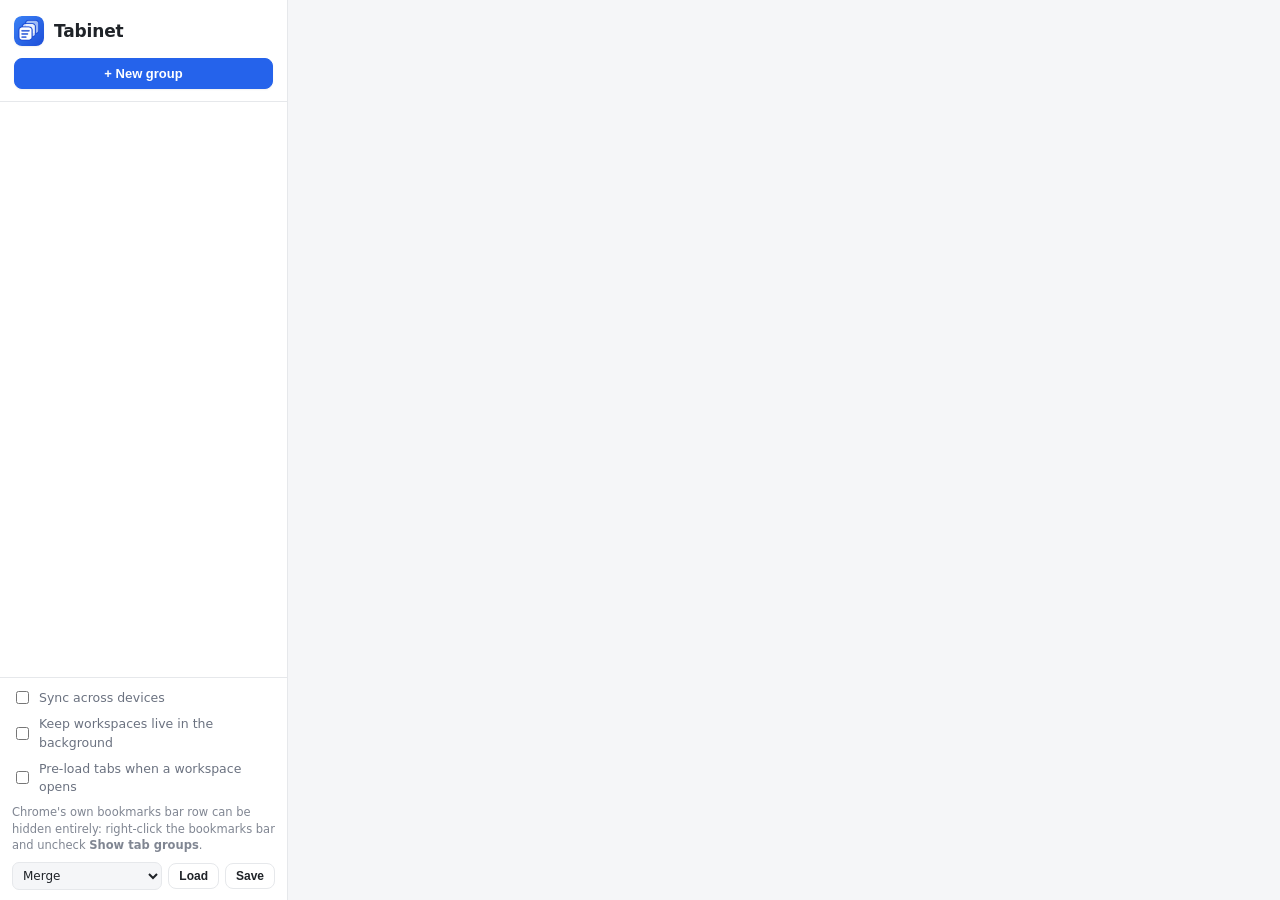
==== commit fba36b25: "Feat: 워크스페이스를 열 때 모든 탭을 백그라운드에서 실제 로딩(클릭 시 cold loading 제거) - 워크스페이스가 화면에 들어오면 그 창의 플레이스홀더 탭들을 백그라운드" ====
--- a/Tabinet/src/manager/manager.html
+++ b/Tabinet/src/manager/manager.html
@@ -39,6 +39,13 @@
             <input id="keep-loaded-toggle" type="checkbox" />
             Keep workspaces live in the background
           </label>
+          <label
+            class="sync-toggle"
+            title="On: when a workspace opens, Tabinet loads its tabs in the background a few at a time, so clicking a tab shows an already-loaded page instead of waiting for it. Off: tabs stay unloaded until you click them (lighter on memory), and are only network-warmed."
+          >
+            <input id="preload-toggle" type="checkbox" />
+            Pre-load tabs when a workspace opens
+          </label>
           <p class="foot-hint">
             Chrome's own bookmarks bar row can be hidden entirely: right-click
             the bookmarks bar and uncheck <b>Show tab groups</b>.
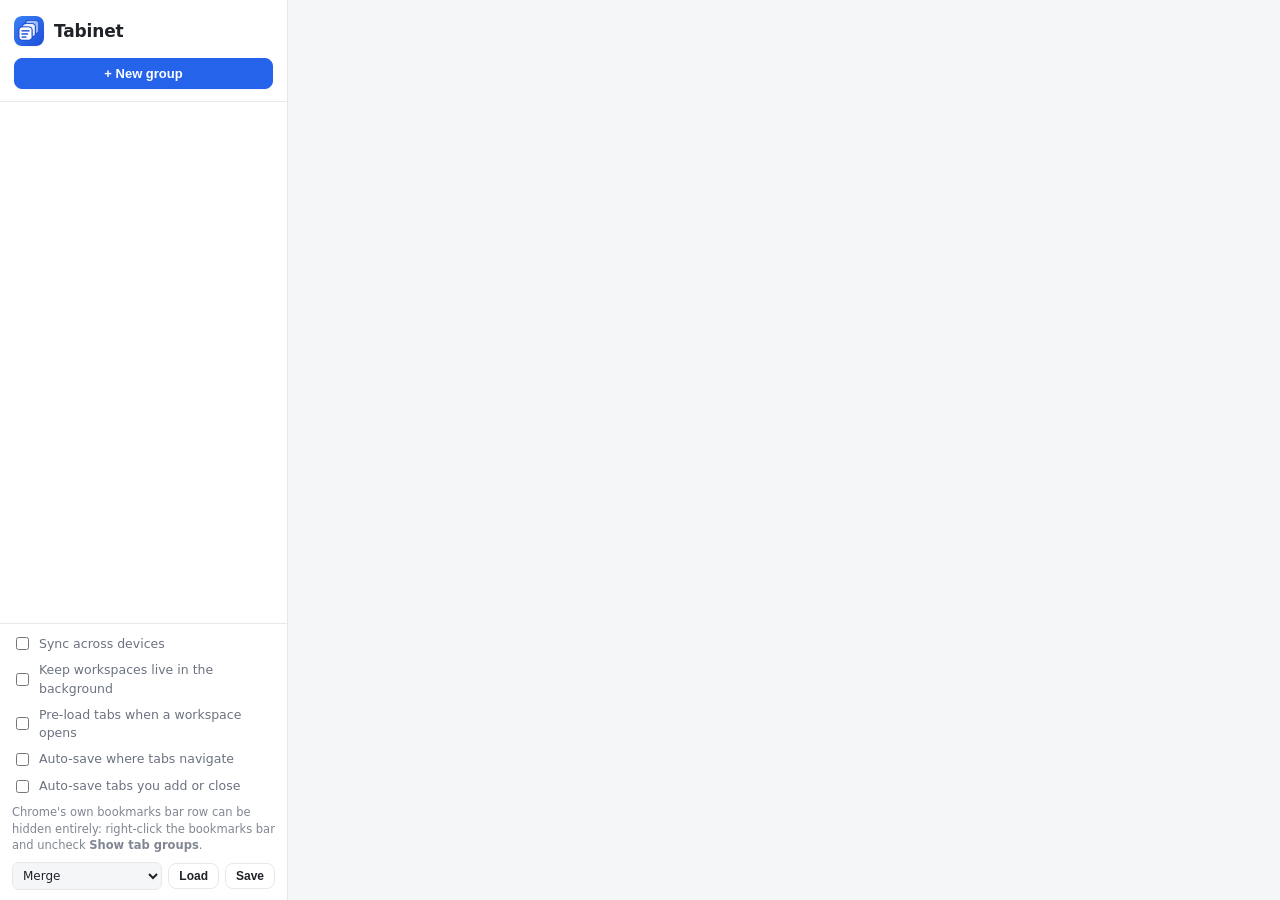
==== commit 4698e020: "Feat: 자동 저장 옵션 2개 추가(탭 이동 반영 / 탭 개수 변경 반영, 개별 on-off) 라이브 싱크가 저장본에 얼마나 반영할지를 독립된 두 스위치로 나눴다. 기본값은 둘 " ====
--- a/Tabinet/src/manager/manager.html
+++ b/Tabinet/src/manager/manager.html
@@ -46,6 +46,20 @@
             <input id="preload-toggle" type="checkbox" />
             Pre-load tabs when a workspace opens
           </label>
+          <label
+            class="sync-toggle"
+            title="On: when a tab in the active workspace navigates, the saved workspace follows it, so it reopens where you left off. Off: each saved tab keeps the URL it was saved with."
+          >
+            <input id="autosave-changes-toggle" type="checkbox" />
+            Auto-save where tabs navigate
+          </label>
+          <label
+            class="sync-toggle"
+            title="On: tabs you open or close in the active workspace are added to / removed from the saved workspace. Off: the saved workspace keeps the number of tabs it was saved with — navigation is still saved if the option above is on."
+          >
+            <input id="autosave-count-toggle" type="checkbox" />
+            Auto-save tabs you add or close
+          </label>
           <p class="foot-hint">
             Chrome's own bookmarks bar row can be hidden entirely: right-click
             the bookmarks bar and uncheck <b>Show tab groups</b>.
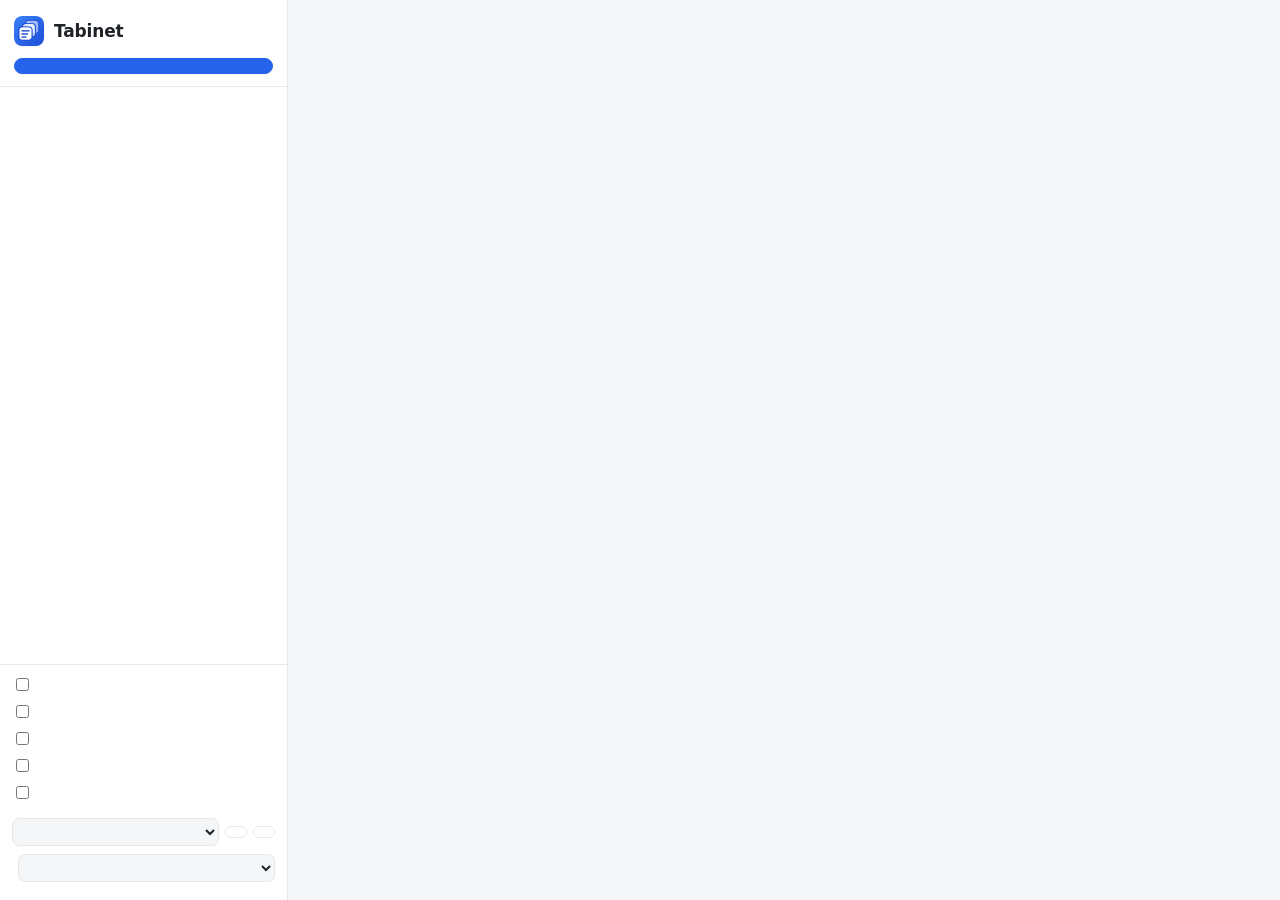
==== commit 0759a9af: "Feat: Tabinet v1.2.0 — 그룹 누적 제거 + 버전·패치내역 페이지 + 다국어(영·한·일) - 그룹이 계속 늘어나던 문제 제거   → 추적 안 된 창에서 전환할 때마" ====
--- a/Tabinet/src/manager/manager.html
+++ b/Tabinet/src/manager/manager.html
@@ -3,7 +3,7 @@
   <head>
     <meta charset="UTF-8" />
     <meta name="viewport" content="width=device-width, initial-scale=1.0" />
-    <title>Tabinet — Manage groups</title>
+    <title>Tabinet</title>
     <link rel="stylesheet" href="manager.css" />
   </head>
   <body>
@@ -15,64 +15,49 @@
             <img class="brand-icon" src="../../icons/icon48.png" alt="" />
             <h1 class="title">Tabinet</h1>
           </div>
-          <button id="new-group-btn" class="btn primary block" type="button">
-            + New group
-          </button>
+          <button id="new-group-btn" class="btn primary block" type="button" data-i18n="mgNewGroup"></button>
         </div>
 
-        <ul id="group-list" class="group-list" aria-label="Tab groups">
+        <ul id="group-list" class="group-list" data-i18n-aria-label="mgGroupListLabel">
           <!-- rendered by manager.js -->
         </ul>
 
         <div class="sidebar-foot">
-          <label
-            class="sync-toggle"
-            title="Sync groups to your Google account so they appear on every device you're signed into (small storage limit — see README)."
-          >
+          <label class="sync-toggle" data-i18n-title="mgSyncTitle">
             <input id="sync-toggle" type="checkbox" />
-            Sync across devices
+            <span data-i18n="mgSync"></span>
           </label>
-          <label
-            class="sync-toggle"
-            title="On: the workspace you leave keeps running as a Chrome tab group, so switching back is instant — but Chrome lists every live tab group in the bookmarks bar. Off: Tabinet never creates tab groups, so nothing appears in the bookmarks bar; workspaces reopen (pre-warmed) when you switch back. Individual workspaces can override this."
-          >
+          <label class="sync-toggle" data-i18n-title="mgKeepLiveTitle">
             <input id="keep-loaded-toggle" type="checkbox" />
-            Keep workspaces live in the background
+            <span data-i18n="mgKeepLive"></span>
           </label>
-          <label
-            class="sync-toggle"
-            title="On: when a workspace opens, Tabinet loads its tabs in the background a few at a time, so clicking a tab shows an already-loaded page instead of waiting for it. Off: tabs stay unloaded until you click them (lighter on memory), and are only network-warmed."
-          >
+          <label class="sync-toggle" data-i18n-title="mgPreloadTitle">
             <input id="preload-toggle" type="checkbox" />
-            Pre-load tabs when a workspace opens
+            <span data-i18n="mgPreload"></span>
           </label>
-          <label
-            class="sync-toggle"
-            title="On: when a tab in the active workspace navigates, the saved workspace follows it, so it reopens where you left off. Off: each saved tab keeps the URL it was saved with."
-          >
+          <label class="sync-toggle" data-i18n-title="mgAutoSaveChangesTitle">
             <input id="autosave-changes-toggle" type="checkbox" />
-            Auto-save where tabs navigate
+            <span data-i18n="mgAutoSaveChanges"></span>
           </label>
-          <label
-            class="sync-toggle"
-            title="On: tabs you open or close in the active workspace are added to / removed from the saved workspace. Off: the saved workspace keeps the number of tabs it was saved with — navigation is still saved if the option above is on."
-          >
+          <label class="sync-toggle" data-i18n-title="mgAutoSaveCountTitle">
             <input id="autosave-count-toggle" type="checkbox" />
-            Auto-save tabs you add or close
+            <span data-i18n="mgAutoSaveCount"></span>
           </label>
-          <p class="foot-hint">
-            Chrome's own bookmarks bar row can be hidden entirely: right-click
-            the bookmarks bar and uncheck <b>Show tab groups</b>.
-          </p>
+          <p class="foot-hint" data-i18n-html="mgBookmarksHint"></p>
           <div class="io-row">
-            <select id="import-mode" title="How Load JSON applies the file">
-              <option value="merge">Merge</option>
-              <option value="replace">Replace all</option>
+            <select id="import-mode" data-i18n-title="mgImportModeTitle">
+              <option value="merge" data-i18n="mgMerge"></option>
+              <option value="replace" data-i18n="mgReplaceAll"></option>
             </select>
-            <button id="import-btn" class="btn small" type="button">Load</button>
-            <button id="export-btn" class="btn small" type="button">Save</button>
+            <button id="import-btn" class="btn small" type="button" data-i18n="mgLoad"></button>
+            <button id="export-btn" class="btn small" type="button" data-i18n="mgSave"></button>
             <input id="import-file" type="file" accept="application/json" hidden />
           </div>
+          <div class="io-row">
+            <label class="lang-label" for="language-select" data-i18n="languageLabel"></label>
+            <select id="language-select"></select>
+          </div>
+          <a id="about-link" class="about-link" href="../about/about.html" target="_blank"></a>
         </div>
       </aside>
 
--- a/Tabinet/src/manager/manager.css
+++ b/Tabinet/src/manager/manager.css
@@ -609,3 +609,21 @@
   font-weight: 500;
   box-shadow: var(--shadow-md);
 }
+
+/* ---- language picker + version link (sidebar footer) ---- */
+.lang-label {
+  color: var(--muted);
+  font-size: 12px;
+  white-space: nowrap;
+}
+
+.about-link {
+  color: var(--muted);
+  font-size: 11.5px;
+  text-decoration: none;
+}
+
+.about-link:hover {
+  color: var(--accent);
+  text-decoration: underline;
+}
